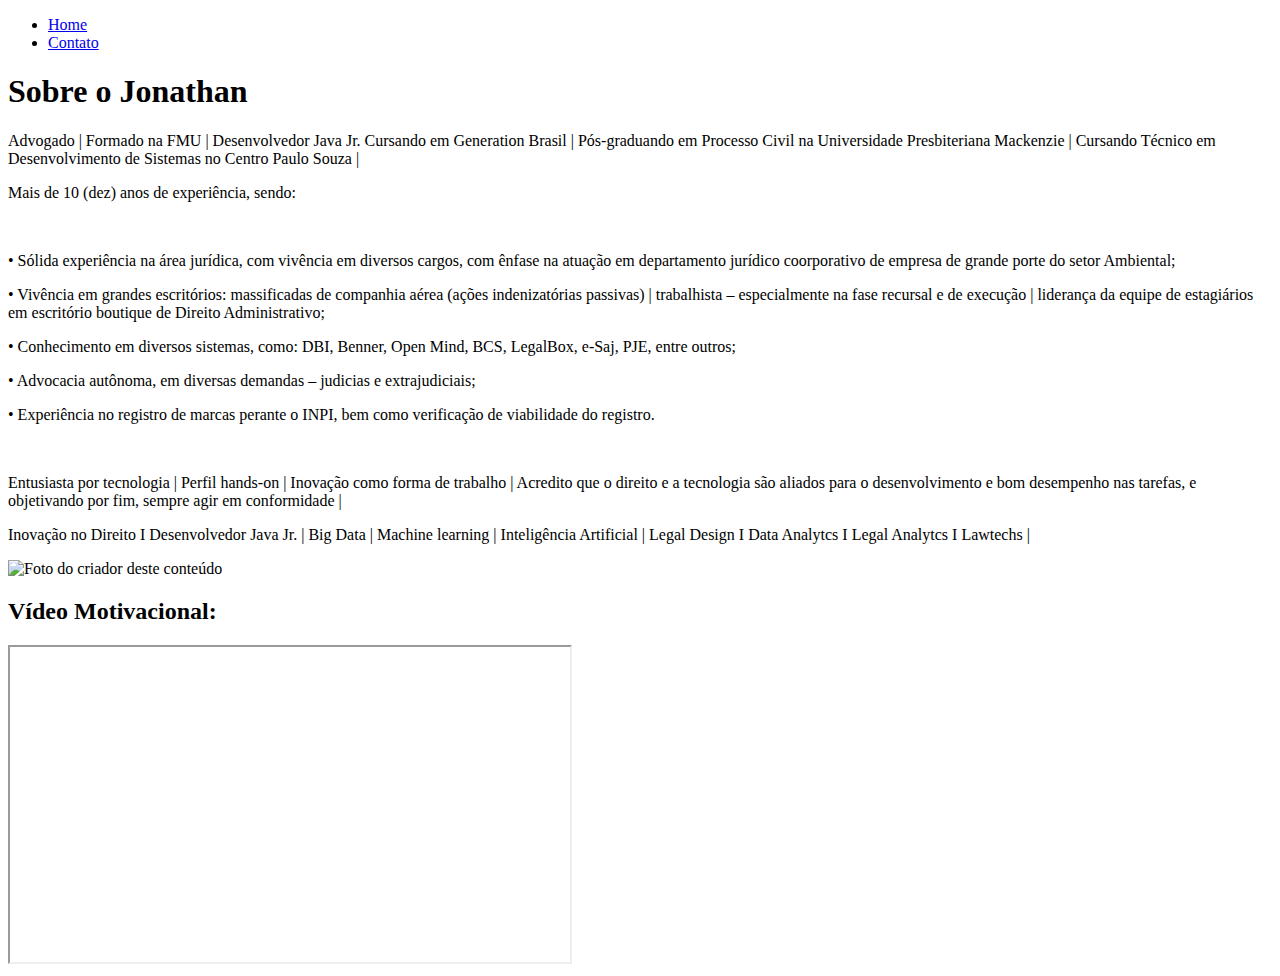
==== index.html @ 354c8e26 "Add files via upload" ====
<!DOCTYPE html>
<html lang="pt-br">
<head>
    <meta charset="UTF-8">
    <meta name="viewport" content="width=device-width, initial-scale=1.0">
    <title>Meu Perfil</title>
</head>
<body>

    <ul>
        <li>
            <a href=index.html> Home </a> 
        </li>
        
        <li>
           <a href=contato.html> Contato </a> 
        </li>

        
    </ul>



    <h1>Sobre o Jonathan</h1>

    <p>Advogado | Formado na FMU | Desenvolvedor Java Jr. Cursando em Generation Brasil | Pós-graduando em Processo Civil na Universidade Presbiteriana Mackenzie | Cursando Técnico em Desenvolvimento de Sistemas no Centro Paulo Souza |
    </p>


    <p>
        Mais de 10 (dez) anos de experiência, sendo:
    </p> <br>

    <p>• Sólida experiência na área jurídica, com vivência em diversos cargos, com ênfase na atuação em departamento jurídico coorporativo de empresa de grande porte do setor Ambiental;</p>
        <p> • Vivência em grandes escritórios: massificadas de companhia aérea (ações indenizatórias passivas) | trabalhista – especialmente na fase recursal e de execução | liderança da equipe de estagiários em escritório boutique de Direito Administrativo;</p>
            <p>• Conhecimento em diversos sistemas, como: DBI, Benner, Open Mind, BCS, LegalBox, e-Saj, PJE, entre outros;</p>
                <p>• Advocacia autônoma, em diversas demandas – judicias e extrajudiciais;</p>
                    <p>• Experiência no registro de marcas perante o INPI, bem como verificação de viabilidade do registro.</p>
    
<br>  
    <p>
        Entusiasta por tecnologia | Perfil hands-on | Inovação como forma de trabalho | Acredito que o direito e a tecnologia são aliados para o desenvolvimento e bom desempenho nas tarefas, e objetivando por fim, sempre agir em conformidade |
    </p>
        
    <p>
        Inovação no Direito I Desenvolvedor Java Jr. | Big Data | Machine learning | Inteligência Artificial | Legal Design I Data Analytcs I Legal Analytcs I Lawtechs |
    </p>


 <img src="assets\img/Jhon.jpg" alt="Foto do criador deste conteúdo">
   <h2>Vídeo Motivacional:</h2>

<iframe 
   width="560" 
   height="315" 
   src="https://www.youtube.com/embed/s10Re-f_PUk" 
   frameborder="2" 
   allow="accelerometer; autoplay; clipboard-write; encrypted-media; gyroscope; picture-in-picture" 
   allowfullscreen>
</iframe>






</body>
</html>
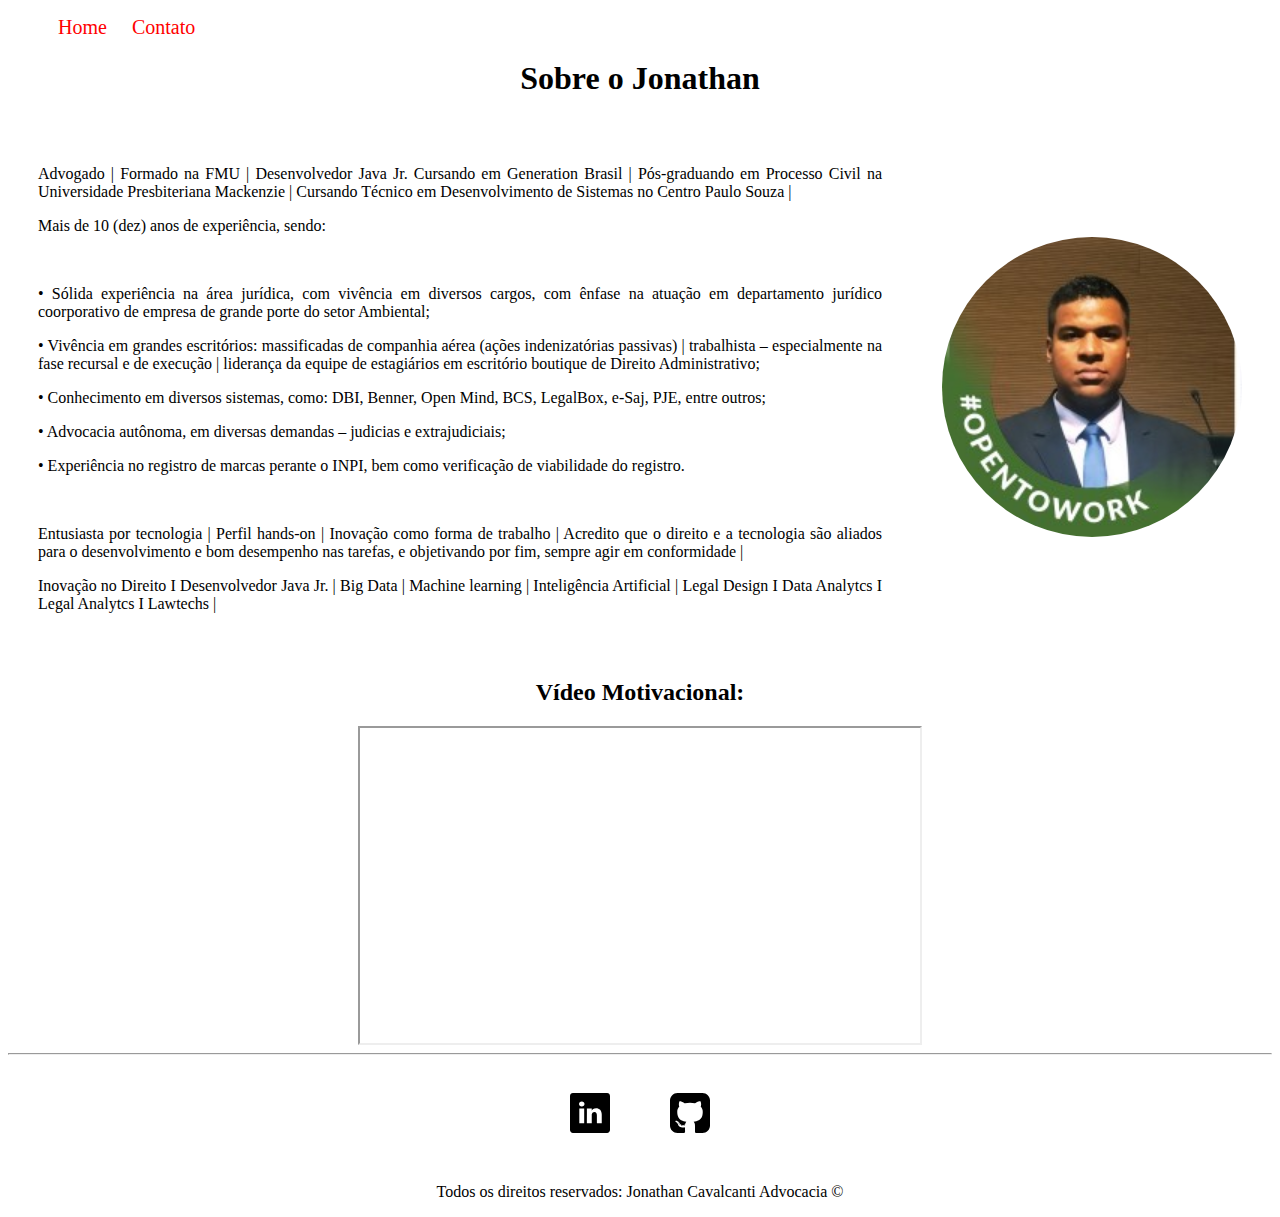
==== commit 4eb68233: "Add files via upload" ====
--- a/index.html
+++ b/index.html
@@ -4,10 +4,13 @@
     <meta charset="UTF-8">
     <meta name="viewport" content="width=device-width, initial-scale=1.0">
     <title>Meu Perfil</title>
+    
+    <link rel="stylesheet" href="assets/css/style.css">
+
 </head>
 <body>
 
-    <ul>
+    <ul id="menu">
         <li>
             <a href=index.html> Home </a> 
         </li>
@@ -21,8 +24,11 @@
 
 
 
-    <h1>Sobre o Jonathan</h1>
+    <h1 class="center">Sobre o Jonathan</h1>
 
+    <div class="container">
+
+    <div class="padding-30 justify">
     <p>Advogado | Formado na FMU | Desenvolvedor Java Jr. Cursando em Generation Brasil | Pós-graduando em Processo Civil na Universidade Presbiteriana Mackenzie | Cursando Técnico em Desenvolvimento de Sistemas no Centro Paulo Souza |
     </p>
 
@@ -45,10 +51,19 @@
     <p>
         Inovação no Direito I Desenvolvedor Java Jr. | Big Data | Machine learning | Inteligência Artificial | Legal Design I Data Analytcs I Legal Analytcs I Lawtechs |
     </p>
+</div>
+
+<div >
+ <img class="borda-img LxA padding-30" src="assets\img/Jhon.jpg" alt="Foto do criador deste conteúdo">
+   
+</div>
+
+</div>
 
 
- <img src="assets\img/Jhon.jpg" alt="Foto do criador deste conteúdo">
-   <h2>Vídeo Motivacional:</h2>
+<h2 class="center">Vídeo Motivacional:</h2>
+
+<div class="container">
 
 <iframe 
    width="560" 
@@ -59,8 +74,24 @@
    allowfullscreen>
 </iframe>
 
+</div>
 
 
+
+<footer>
+    <hr>
+    <div class="container">
+      <a href=https://www.linkedin.com/in/jonathanadvocacia/> 
+        <img class="tamanho padding-30" src="assets\img/linkedin.svg" alt="Logo linkedin">
+      </a>
+    <a href=https://github.com/Jonathan-eng-jur> 
+        <img class="tamanho padding-30" src="assets\img/git.svg" alt="Logo Github">
+    </a>
+    </div>
+    <p class="center">
+    Todos os direitos reservados: Jonathan Cavalcanti Advocacia  &copy;
+    </p>  
+</footer>
 
 
 
--- a/assets/css/style.css
+++ b/assets/css/style.css
@@ -0,0 +1,55 @@
+/*
+Estilo da página index
+*/
+
+.center {
+
+   text-align: center; 
+}
+
+.container {
+    display: flex;
+    flex-flow: row;
+    justify-content: center;
+    align-items: center;
+}
+
+#menu li {
+    display: inline;
+    padding: 10px;
+}
+
+#menu li a {
+    text-decoration: none;
+    color: red;
+    font-size: 20px;
+}
+
+#menu li a:hover {
+    color: pink;
+}
+
+.padding-30 {
+    padding: 30px;
+
+}
+
+.borda-img{
+    border-radius: 50%;
+}
+
+.LxA{
+    width: 300px; 
+    right: 300px;
+
+}
+
+.tamanho{
+    width: 40px; 
+    right: 40px;
+
+}
+
+.justify{
+    text-align: justify;
+}